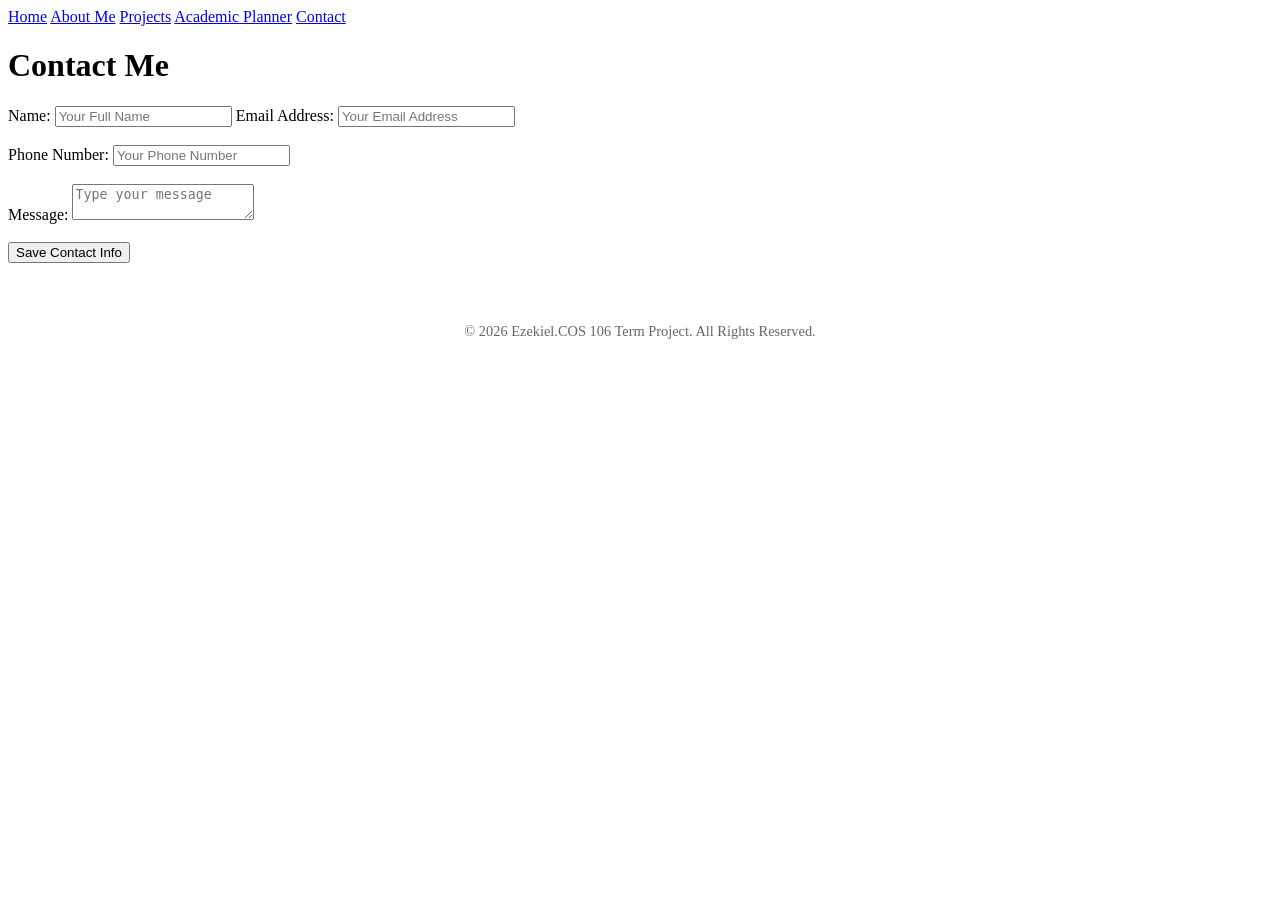
==== contact.html @ 82b03923 "added the first 5 files about.html, contact.html, index.html, planner.html, project.html, added" ====
<!DOCTYPE html>
<html lang="en">
<head>
    <meta charset="UTF-8">
    <meta name="viewport" content="width=device-width, initial-scale=1.0">
    <title>Contact Me</title>
    <link rel="stylesheet" href="css/style.css">
    <style>
        #savePopup:not([hidden]) {
            position: fixed;
            inset: 0;
            z-index: 99999;
            display: flex;
            align-items: center;
            justify-content: center;
            background: rgba(0, 0, 0, 0.65);
        }

        .popup-content {
            width: min(90%, 360px);
            padding: 24px;
            border-radius: 10px;
            background: white;
            text-align: center;
            box-shadow: 0 4px 20px rgba(0, 0, 0, 0.3);
        }
    </style>
</head>
<body>
    <nav class="navbar">
        <a href="index.html">Home</a>
        <a href="about.html">About Me</a>
        <a href="projects.html">Projects</a>
        <a href="planner.html">Academic Planner</a>
        <a href="contact.html">Contact</a>
    </nav>

    <div class="contact-container">
    <h1>Contact Me</h1>

  <div class="info-card"> 
    <form id="contactForm">
        <label for="name">Name:</label>
        <input type="text" id="name" required placeholder="Your Full Name">
        

        <label for="email">Email Address:</label>
        <input type="email" id="email" required placeholder="Your Email Address">
        <br><br>

        <label for="phone">Phone Number:</label>
        <input type="tel" id="phone" required placeholder="Your Phone Number">
        <br><br>

        <label for="message">Message:</label>
        <textarea id="message" required placeholder="Type your message"></textarea>
        <br><br>

        <button type="submit" class="submit-btn">Save Contact Info</button>
    </form>
  </div>
 </div> 
    
 <footer style="text-align: center; margin-top: 60px; color: #666; font-size: 0.9rem; padding-bottom: 20px;">
    <p>&copy; 2026 Ezekiel.COS 106 Term Project. All Rights Reserved.</p>
 </footer>
 <script src="js/script.js"></script>
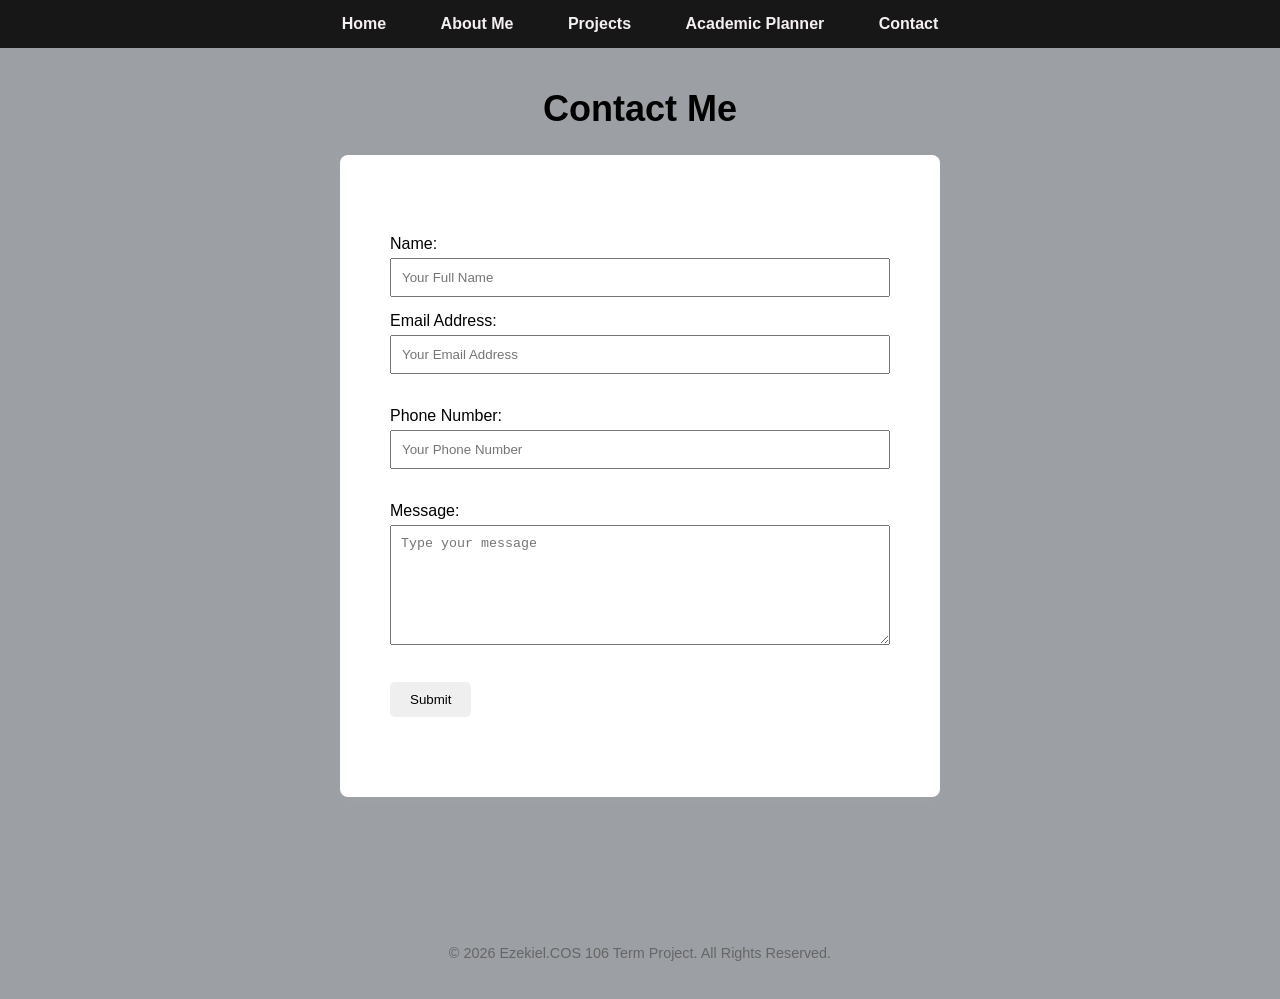
==== commit 2b83a694: "Update contact.html" ====
--- a/contact.html
+++ b/contact.html
@@ -49,14 +49,14 @@
         <br><br>
 
         <label for="phone">Phone Number:</label>
-        <input type="tel" id="phone" required placeholder="Your Phone Number">
+        <input type="tel" id="phone" required placeholder="Your Phone Number" inputmode="numeric" pattern="[0-9]+" maxlength="15" title="Please enter a valid phone number">
         <br><br>
 
         <label for="message">Message:</label>
         <textarea id="message" required placeholder="Type your message"></textarea>
         <br><br>
 
-        <button type="submit" class="submit-btn">Save Contact Info</button>
+        <button type="submit" class="submit-btn">Submit</button>
     </form>
   </div>
  </div> 
--- a/css/style.css
+++ b/css/style.css
@@ -0,0 +1,212 @@
+body {
+    font-family: Arial, sans-serif;
+    margin: 0;
+    padding: 0;
+    background-color: #9c9fa4;
+}
+
+nav {
+    background-color: #181717;
+    padding: 15px;
+    text-align: center;
+}
+
+nav a {
+    color: white;
+    text-decoration: none;
+    margin: 0 10px;
+    font-weight: bold;
+}
+
+nav a:hover {
+    text-decoration: underline;
+}
+
+h1 {
+    text-align: center;
+    margin-top: 30px;
+    font-size: 36px;
+}
+
+h2 {
+    margin-top: 25px;
+}
+
+.homepage-container {
+    display:flex;
+    justify-content: space-between;
+    align-items: flex-start;
+    max-width: 1100px;
+    width: 90%;
+    margin: 40px auto;
+    padding: 20px;
+    gap: 40px;
+}
+.text-content-side {
+    flex: 2;
+}
+.photo-frame-side {
+    flex: 0 0 200px;
+    display: flex;
+    justify-content: center;
+}
+.profile-pic {
+    width: 200px;
+    height: 200px;
+    background-color: #9c9fa4;
+    border: 3px solid #222;
+    border-radius: 6px;
+    box-shadow: 0 4px 10px rgba(0, 0, 0, 0.1);
+    display: block;
+    object-fit: cover;
+}
+.navbar a {
+    color: rgb(245, 240, 240);
+    text-decoration: none;
+    padding: 10px 15px;
+    font-weight: bold;
+}
+.navbar a:hover {
+    color: #38bdf8
+}
+.about-card {
+background-color: white;
+padding: 25px;
+border-radius: 10px;
+margin-top: 20px;
+box-shadow: 0 4px 10px rgba(0, 0, 0, 0.05);
+line-height: 1.6;
+}
+form {
+    max-width: 500px;
+    margin: 30px auto;
+    padding: 25px;
+    background-color: white;
+    border-radius: 10px;
+}
+
+input,
+textarea {
+    width: 100%;
+    padding: 10px;
+    margin-top: 5px;
+    margin-bottom: 15px;
+    box-sizing: border-box;
+}
+
+textarea {
+    height: 120px;
+}
+
+button {
+    padding: 10px 20px;
+    border: none;
+    border-radius: 5px;
+    cursor: pointer;
+}
+
+.about-container {
+    max-width: 900px;
+    width: 90%;
+    margin: 40px auto;
+    padding: 10px;
+}
+
+.info-card {
+    background-color: white;
+    padding: 25px;
+    border-radius: 8px;
+    margin-top: 25px;
+    margin-bottom: 25px;
+    box-shadow: 0 4px 12px rgba(222, 211, 211, 0.05);
+}
+
+.info-card h2 {
+    color: #111;
+    margin-bottom: 12px;
+    font-size: 1.5rem;
+    font-weight: 600;
+}
+
+.info-card p,
+.info-card ul {
+    color: #444;
+    line-height: 1.6;
+    font-size: 1.05rem;
+}
+
+.info-card ul {
+    margin-left: 20px;
+    padding-top: 5px;
+}
+
+.info-card li {
+    margin-bottom: 6px;
+}
+
+.contact-container {
+    max-width: 600px;
+    width: 90%;
+    margin: 40px auto;
+    padding-bottom: 60px;
+}
+
+.hero-container {
+  display: flex;
+  align-items: center;
+  justify-content: center;
+  gap: 3rem;
+  max-width: 1100px;
+  margin: 4rem auto;
+  padding: 3rem;
+  background-color: #ffffff;
+  border-radius: 12px;
+  box-shadow: 0 4px 15px rgba(0, 0, 0, 0.05);
+}
+
+.profile-img {
+    width: 240px;
+    height: 240px;
+    border-radius: 12px;
+    object-fit: cover;
+    border: 4px solid #0b2545;
+}
+
+.bio-box h1 {
+font-size: 2.2rem;
+}
+
+.bio-box p {
+    font-size: 1.1rem;
+    line-height: 1.6;
+    color: #333333;
+    margin-bottom: 1.5rem;
+}
+
+#audio-section {
+    margin-top: 2rem;
+    padding-top: 1.5rem;
+    border-top: 1px solid #e0e0e0;
+
+}
+p {
+    line-height: 1.6;
+}
+.multimedia-section {
+    margin-top: 30px;
+}
+
+.projects-container {
+    display: inline-block;
+    padding: 8px 16px;
+    margin-top: 12px;
+    background-color: #9c9fa4;
+    color: #0e0d0d;
+    text-decoration: none;
+    border-radius: 4px;
+    font-weight: 500;
+    transition: background-color 0.2s ease;
+}
+.projects-container a:hover, .project-card a:hover {
+    background-color: #555;
+}
